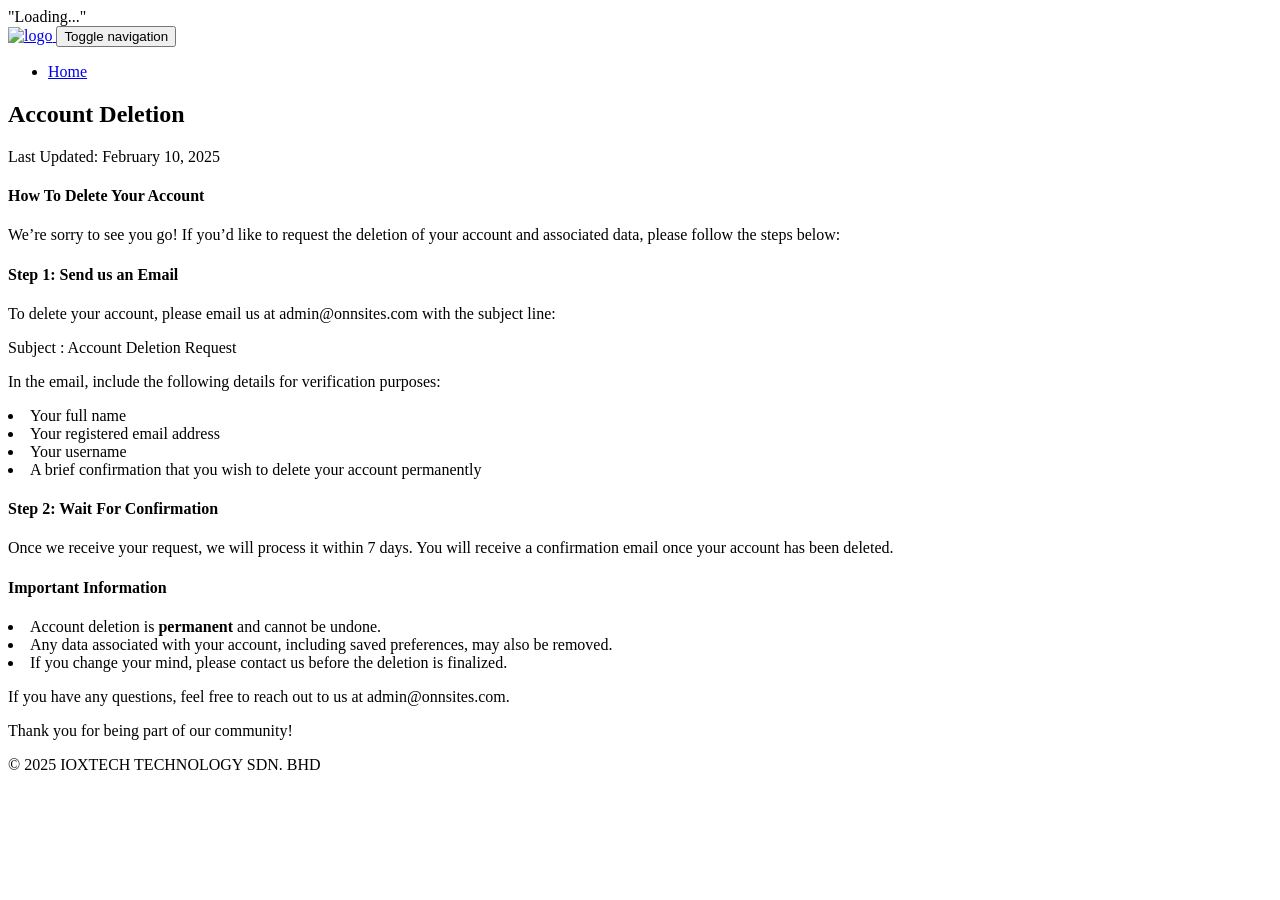
==== account-deletion/index.html @ 8664d287 "Add files via upload" ====
<!DOCTYPE html>
<html lang="en">
<head>
  <title>Onn Sites | Account Deletion</title>

  <meta charset="utf-8">
  <!--[if IE]><meta http-equiv='X-UA-Compatible' content='IE=edge,chrome=1'><![endif]-->
  <meta name="viewport" content="width=device-width, initial-scale=1, maximum-scale=1">
  <meta name="description" content="">
  
  <!-- Google Fonts -->
  <link href='https://fonts.googleapis.com/css?family=Roboto:400,400i,500,700' rel='stylesheet'>

  <!-- Css -->
  <link rel="stylesheet" href="privacy-policy/css2/bootstrap.min.css" />
  <link rel="stylesheet" href="privacy-policy/css2/font-icons.css" />
  <link rel="stylesheet" href="//cdnjs.cloudflare.com/ajax/libs/cookieconsent2/3.0.3/cookieconsent.min.css" />
  <link rel="stylesheet" href="privacy-policy/css2/style.css" />

  <!-- Favicons -->
  <link rel="shortcut icon" href="../images/favicon/OnnSIte All (2).ico">
  <link rel="apple-touch-icon" href="img/apple-touch-icon.png">
  <link rel="apple-touch-icon" sizes="72x72" href="img/apple-touch-icon-72x72.png">
  <link rel="apple-touch-icon" sizes="114x114" href="img/apple-touch-icon-114x114.png">

</head>

<body>

  <!-- Preloader -->
  <div class="loader-mask">
    <div class="loader">
      "Loading..."
    </div>
  </div>

  <main class="main-wrapper">

    <!-- Navigation -->
    <header class="nav">
      <div class="nav__holder nav--sticky">
        <div class="container-fluid container-semi-fluid nav__container">
          <div class="flex-parent">

            <div class="nav__header">
              <!-- Logo -->
              <a href="https://www.ioxtechglobal.com/" class="logo-container flex-child">
                <img class="logo" src="privacy-policy/images/logo/ONNSITE LOGOs.png" alt="logo">
              </a>

              <!-- Mobile toggle -->
              <button type="button" class="nav__icon-toggle" id="nav__icon-toggle" data-toggle="collapse" data-target="#navbar-collapse">
                <span class="sr-only">Toggle navigation</span>
                <span class="nav__icon-toggle-bar"></span>
                <span class="nav__icon-toggle-bar"></span>
                <span class="nav__icon-toggle-bar"></span>
              </button> 
            </div>                      

            <!-- Navbar -->
            <nav id="navbar-collapse" class="nav__wrap collapse navbar-collapse">
              <ul class="nav__menu">
                <li>
                  <a href="https://www.onnsites.com/">Home</a>
                </li>
                <!-- <li class="nav__dropdown active">
                  <a href="#">Pages</a>
                  <i class="ui-arrow-down nav__dropdown-trigger"></i>
                  <ul class="nav__dropdown-menu">
                    <li><a href="">Privacy Policy</a></li>
                    <li><a href="https://www.ioxtechglobal.com/contact/">Contact</a></li>
                  </ul>
                </li> -->
              </ul> <!-- end menu -->
            </nav> <!-- end nav-wrap -->       
          </div> <!-- end flex-parent -->
        </div> <!-- end container -->

      </div>
    </header> <!-- end navigation -->

    <div class="content-wrapper oh">

      <!-- Page Title -->
      <section class="page-title text-center">
        <div class="container">
          <div class="page-title__holder">
            <h1 class="page-title__title">Account Deletion </h1>
            <p class="page-title__subtitle">Last Updated: February 10, 2025</p>
          </div>
        </div>
      </section> <!-- end page title -->


      <!-- Privacy Policy -->
      <section class="section-wrap">
        <div class="container">
          <div class="row justify-content-center">

            <div class="col-lg-8">
              <div class="entry__article">
                <h4> How To Delete Your Account</h4>
                <p>We’re sorry to see you go! If you’d like to request the deletion of your account and associated data, please follow the steps below:</p>
                <h4>Step 1: Send us an Email</h4>
                <p>To delete your account, please email us at admin@onnsites.com with the subject line: </p>
                <p>Subject : Account Deletion Request</p>
                <p>In the email, include the following details for verification purposes:</p>
                <li>Your full name</li>
                <li>Your registered email address</li>
                <li>Your username</li>
                <li>A brief confirmation that you wish to delete your account permanently</li>
                <h4>Step 2: Wait For Confirmation</h4>
                <p>Once we receive your request, we will process it within 7 days. You will receive a confirmation email once your account has been deleted.</p>
                <h4>Important Information</h4>
                <li> Account deletion is <b>permanent</b> and cannot be undone.</li>
                <li>Any data associated with your account, including saved preferences, may also be removed.</li>
                <li>If you change your mind, please contact us before the deletion is finalized.</li>
                <p>If you have any questions, feel free to reach out to us at admin@onnsites.com.</p>
                <p>Thank you for being part of our community!</p>
              </div>                    
            </div>
          </div>
        </div>
      </section> <!-- end privacy policy -->
        <div class="footer__bottom top-divider">
          <div class="container text-center">
            <span class="copyright">
              &copy; 2025 IOXTECH TECHNOLOGY SDN. BHD <a href="https://www.ioxtechglobal.com/"></a>
            </span>
          </div>
        </div> <!-- end footer bottom -->
      </footer> <!-- end footer -->

      <div id="back-to-top">
        <a href="#top"><i class="ui-arrow-up"></i></a>
      </div>

    </div> <!-- end content wrapper -->
  </main> <!-- end main wrapper -->
  

  <!-- jQuery Scripts -->
  <script src="privacy-policy/js/jquery.min.js"></script>
  <script src="privacy-policy/js/bootstrap.min.js"></script>
  <script src="privacy-policy/js/plugins.js"></script>
  <script src="privacy-policy/js/scripts.js"></script>

  <!-- Cookies -->
  <script src="//cdnjs.cloudflare.com/ajax/libs/cookieconsent2/3.0.3/cookieconsent.min.js"></script>
  <script src="privacy-policy/js/cookies.js"></script>
  
</body>
</html>
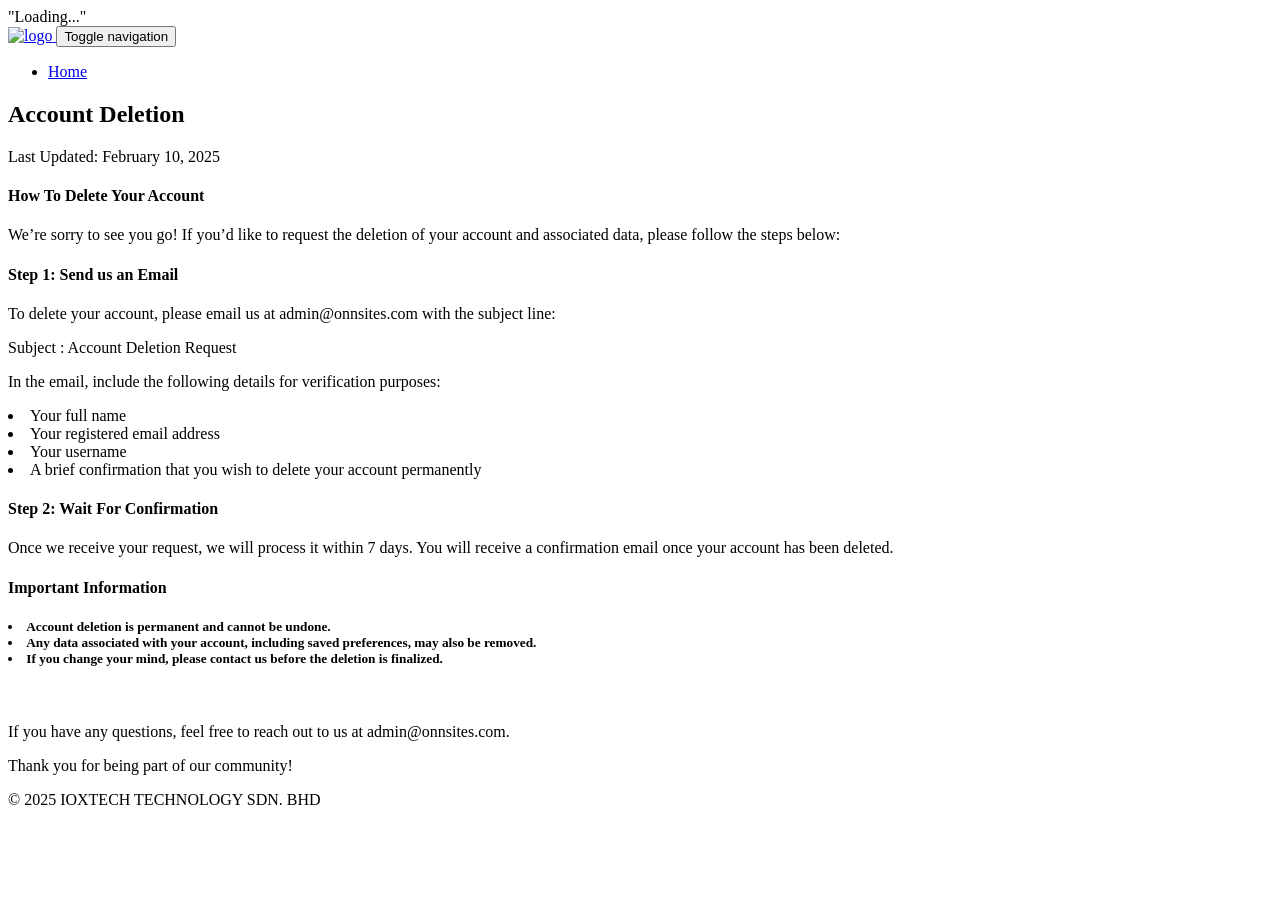
==== commit 9c6edeba: "Update index.html" ====
--- a/account-deletion/index.html
+++ b/account-deletion/index.html
@@ -112,9 +112,11 @@
                 <h4>Step 2: Wait For Confirmation</h4>
                 <p>Once we receive your request, we will process it within 7 days. You will receive a confirmation email once your account has been deleted.</p>
                 <h4>Important Information</h4>
-                <li> Account deletion is <b>permanent</b> and cannot be undone.</li>
-                <li>Any data associated with your account, including saved preferences, may also be removed.</li>
-                <li>If you change your mind, please contact us before the deletion is finalized.</li>
+                <h5>
+                  <li> Account deletion is <b>permanent</b> and cannot be undone.</li>
+                  <li>Any data associated with your account, including saved preferences, may also be removed.</li>
+                  <li>If you change your mind, please contact us before the deletion is finalized.</li>
+                </h5><br>
                 <p>If you have any questions, feel free to reach out to us at admin@onnsites.com.</p>
                 <p>Thank you for being part of our community!</p>
               </div>                    
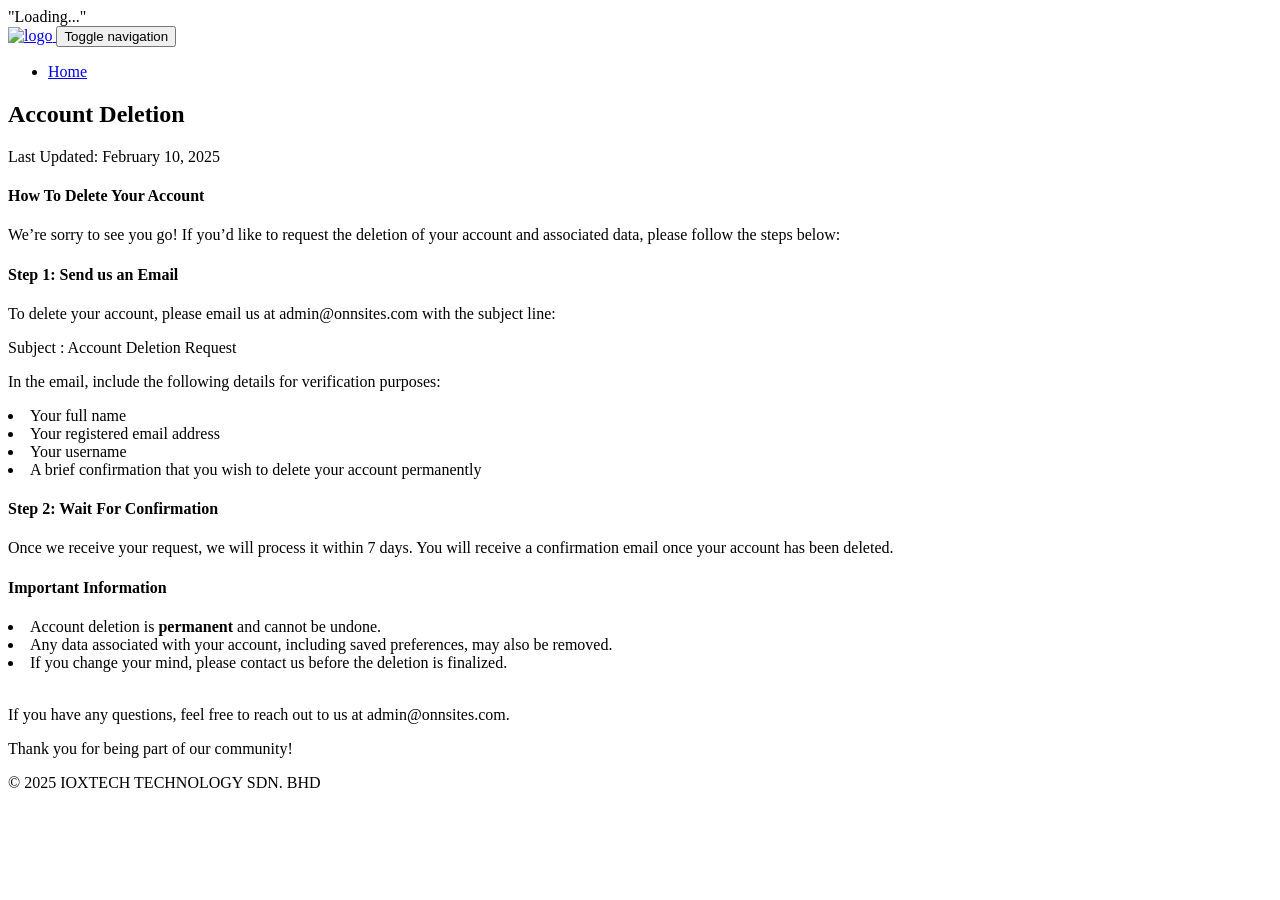
==== commit 9033c4fa: "Update index.html" ====
--- a/account-deletion/index.html
+++ b/account-deletion/index.html
@@ -112,11 +112,10 @@
                 <h4>Step 2: Wait For Confirmation</h4>
                 <p>Once we receive your request, we will process it within 7 days. You will receive a confirmation email once your account has been deleted.</p>
                 <h4>Important Information</h4>
-                <h5>
-                  <li> Account deletion is <b>permanent</b> and cannot be undone.</li>
-                  <li>Any data associated with your account, including saved preferences, may also be removed.</li>
-                  <li>If you change your mind, please contact us before the deletion is finalized.</li>
-                </h5><br>
+                <li> Account deletion is <b>permanent</b> and cannot be undone.</li>
+                <li>Any data associated with your account, including saved preferences, may also be removed.</li>
+                <li>If you change your mind, please contact us before the deletion is finalized.</li>
+                <br>
                 <p>If you have any questions, feel free to reach out to us at admin@onnsites.com.</p>
                 <p>Thank you for being part of our community!</p>
               </div>                    
